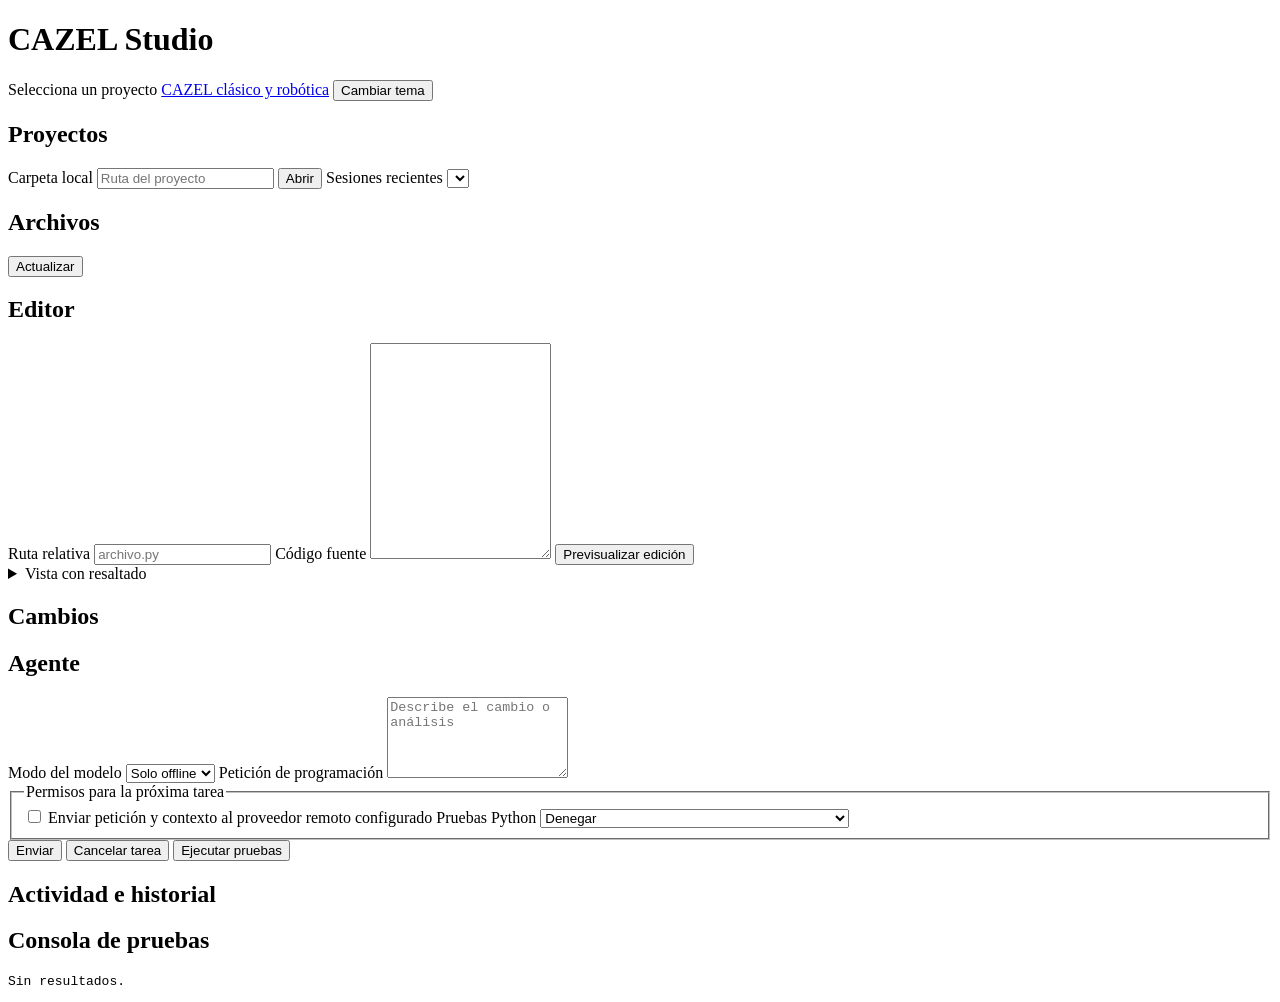
==== cazel/web/studio.html @ 46bb7b1c "Conecta CAZEL Terminal y Studio al mismo núcleo y sesiones" ====
<!doctype html>
<html lang="es">
<head>
<meta charset="utf-8">
<meta name="viewport" content="width=device-width, initial-scale=1">
<meta name="cazel-token" content="__TOKEN__">
<title>CAZEL Studio</title>
<link rel="stylesheet" href="/studio.css">
<script src="/studio.js" defer></script>
</head>
<body>
<header>
  <h1>CAZEL Studio</h1>
  <span id="state" role="status">Selecciona un proyecto</span>
  <a href="/">CAZEL clásico y robótica</a>
  <button id="theme" type="button">Cambiar tema</button>
</header>
<main>
  <aside>
    <h2>Proyectos</h2>
    <label for="project">Carpeta local</label>
    <input id="project" placeholder="Ruta del proyecto">
    <button id="open" type="button">Abrir</button>
    <label for="sessions">Sesiones recientes</label>
    <select id="sessions"></select>
    <h2>Archivos</h2>
    <button id="refresh" type="button">Actualizar</button>
    <div id="files"></div>
  </aside>
  <section class="editor">
    <h2>Editor</h2>
    <label for="path">Ruta relativa</label>
    <input id="path" placeholder="archivo.py">
    <label for="code">Código fuente</label>
    <textarea id="code" spellcheck="false" rows="14"></textarea>
    <button id="stage" type="button">Previsualizar edición</button>
    <details><summary>Vista con resaltado</summary><pre id="syntax"></pre></details>
    <h2>Cambios</h2>
    <div id="changes"></div>
  </section>
  <section class="agent">
    <h2>Agente</h2>
    <label for="mode">Modo del modelo</label>
    <select id="mode">
      <option value="offline">Solo offline</option>
      <option value="online">Solo online</option>
      <option value="auto">Automático</option>
    </select>
    <label for="prompt">Petición de programación</label>
    <textarea id="prompt" rows="5" placeholder="Describe el cambio o análisis"></textarea>
    <fieldset>
      <legend>Permisos para la próxima tarea</legend>
      <label><input id="remote" type="checkbox"> Enviar petición y contexto al proveedor remoto configurado</label>
      <label for="testing">Pruebas Python</label>
      <select id="testing">
        <option value="">Denegar</option>
        <option value="isolated">Permitir con aislamiento Linux</option>
        <option value="trusted">Permitir sin aislamiento en un proyecto confiable</option>
      </select>
    </fieldset>
    <div class="controls">
      <button id="start" type="button">Enviar</button>
      <button id="cancel" type="button">Cancelar tarea</button>
      <button id="test" type="button">Ejecutar pruebas</button>
    </div>
    <h2>Actividad e historial</h2>
    <ol id="events"></ol>
    <h2>Consola de pruebas</h2>
    <pre id="console">Sin resultados.</pre>
  </section>
</main>
</body>
</html>
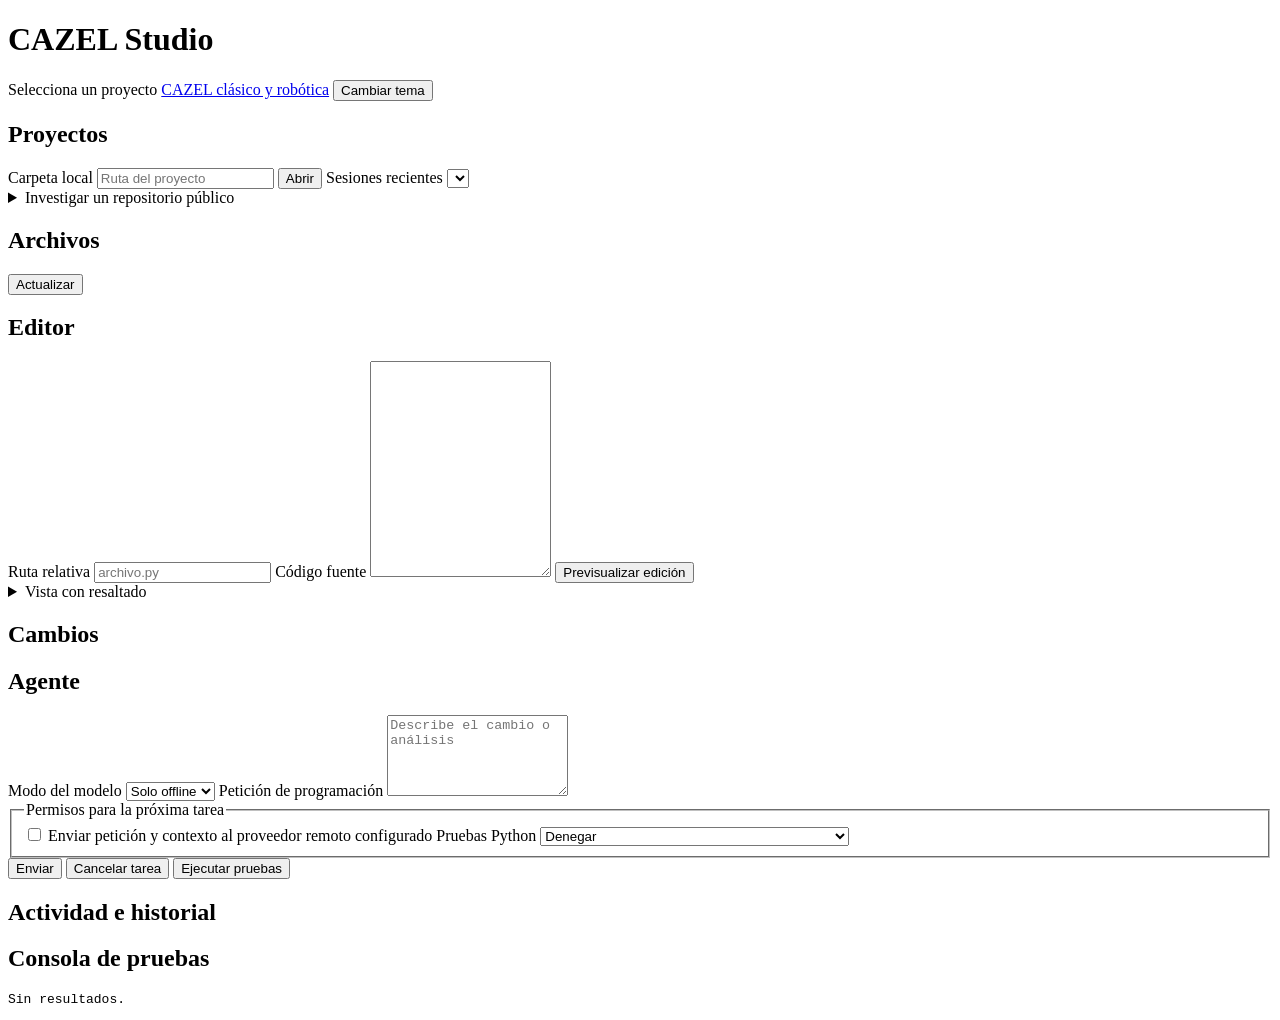
==== commit 37571aa0: "Valida regresiones de Core 2 y habilita investigación pública con permiso" ====
--- a/cazel/web/studio.html
+++ b/cazel/web/studio.html
@@ -23,6 +23,13 @@
     <button id="open" type="button">Abrir</button>
     <label for="sessions">Sesiones recientes</label>
     <select id="sessions"></select>
+    <details>
+      <summary>Investigar un repositorio público</summary>
+      <label for="research-url">URL de GitHub</label>
+      <input id="research-url" type="url" placeholder="https://github.com/…">
+      <button id="research" type="button">Autorizar y consultar</button>
+      <pre id="research-report"></pre>
+    </details>
     <h2>Archivos</h2>
     <button id="refresh" type="button">Actualizar</button>
     <div id="files"></div>
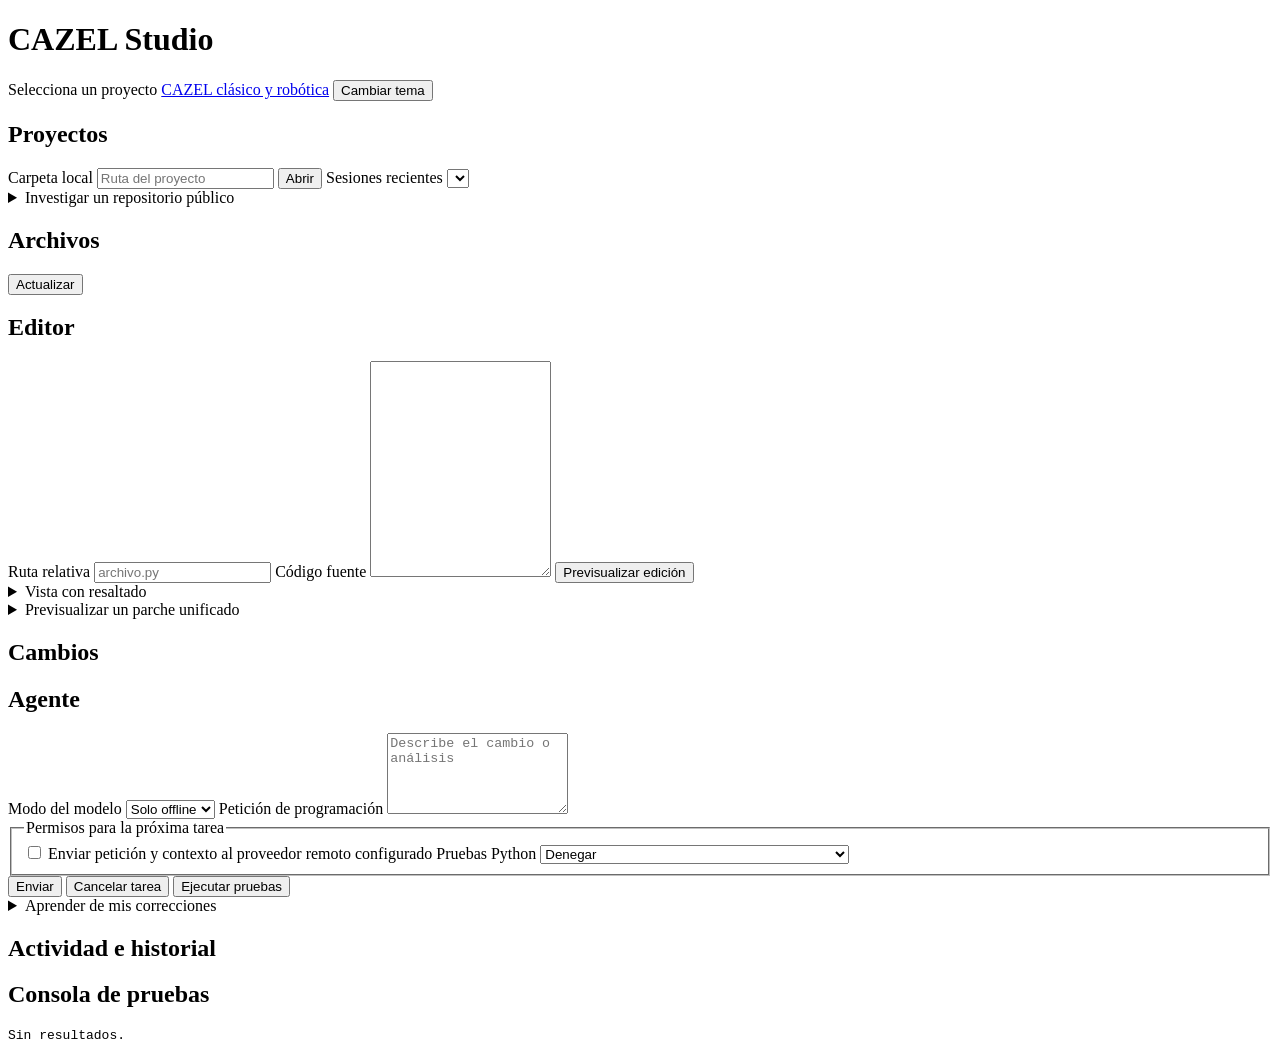
==== commit ea655a74: "Añade lecciones locales y previsualización de parches en Studio" ====
--- a/cazel/web/studio.html
+++ b/cazel/web/studio.html
@@ -42,6 +42,12 @@
     <textarea id="code" spellcheck="false" rows="14"></textarea>
     <button id="stage" type="button">Previsualizar edición</button>
     <details><summary>Vista con resaltado</summary><pre id="syntax"></pre></details>
+    <details>
+      <summary>Previsualizar un parche unificado</summary>
+      <label for="patch">Parche para la ruta del editor</label>
+      <textarea id="patch" spellcheck="false" rows="6"></textarea>
+      <button id="stage-patch" type="button">Validar y previsualizar parche</button>
+    </details>
     <h2>Cambios</h2>
     <div id="changes"></div>
   </section>
@@ -70,6 +76,15 @@
       <button id="cancel" type="button">Cancelar tarea</button>
       <button id="test" type="button">Ejecutar pruebas</button>
     </div>
+    <details>
+      <summary>Aprender de mis correcciones</summary>
+      <label for="lesson-language">Lenguaje</label>
+      <input id="lesson-language" value="General" maxlength="40">
+      <label for="lesson-note">Convención o corrección del proyecto</label>
+      <textarea id="lesson-note" rows="3" maxlength="800"></textarea>
+      <button id="learn" type="button">Guardar lección local</button>
+      <ul id="lessons"></ul>
+    </details>
     <h2>Actividad e historial</h2>
     <ol id="events"></ol>
     <h2>Consola de pruebas</h2>
